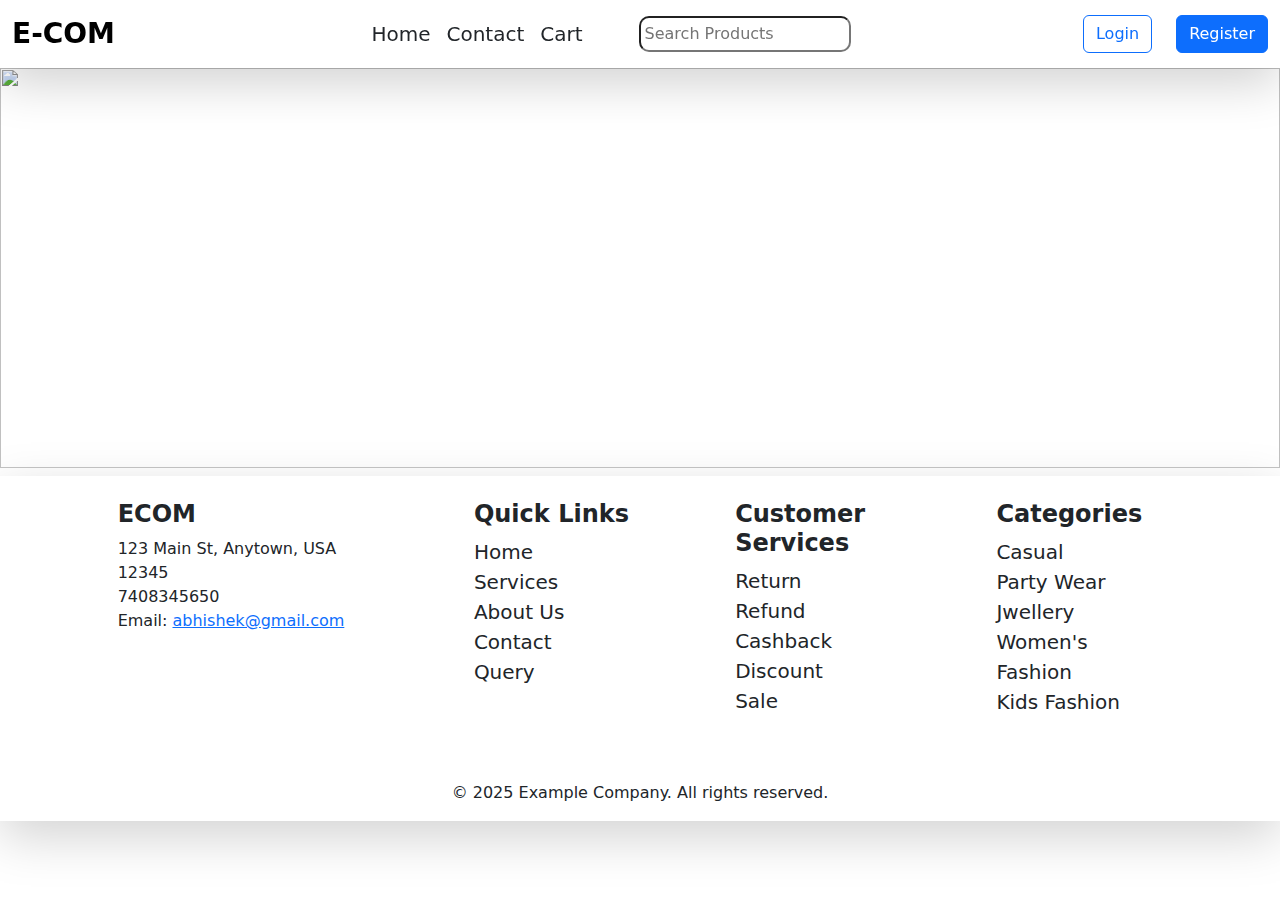
==== index.html @ 98dd7283 "save" ====
<!DOCTYPE html>
<html lang="en">

<head>
    <meta charset="UTF-8" />
    <meta name="viewport" content="width=device-width, initial-scale=1.0" />
    <title>Document</title>
    <link rel="stylesheet" href="https://cdn.jsdelivr.net/npm/bootstrap@5.3.3/dist/css/bootstrap.min.css" />
    <link rel="stylesheet" href="/node_modules/bootstrap-icons/font/bootstrap-icons.css" />
    <link rel="stylesheet" href="Ecom.css" />
    <style>
    </style>
</head>

<body>
    <nav class="navbar navbar-expand-lg shadow-lg bg-white">
        <div class="container-fluid">
            <a href="" class="navbar-brand fw-bold fs-3">E-COM</a>

            <button class="navbar-toggler bg-white ms-auto" type="button" data-bs-toggle="collapse"
                data-bs-target="#NavbarNav">
                <span class="navbar-toggler-icon"></span>
            </button>

            <div class="collapse navbar-collapse" id="NavbarNav">
                <ul class="navbar-nav ms-auto cc">
                    <li class="nav-item">
                        <a href="index.html" class="nav-link text-dark fs-5">Home</a>
                    </li>
                    <li class="nav-item">
                        <a href="Contact.html" class="nav-link text-dark fs-5" >Contact</a>
                    </li>
                    <li class="nav-item">
                        <a href="card.html" class="nav-link text-dark fs-5">Cart</a>
                    </li>
                </ul>
                <div>
                    <input type="text" id="searchbox" class="p-1" placeholder="Search Products">
                </div>

        
                <div class="d-flex ms-auto gap-4" id="auth-Buttons">
                    <a href="login.html" class="btn btn-outline-primary">Login</a>
                    <a href="resister.html" class="btn btn-primary">Register</a>
                </div>
            </div>
        </div>
    </nav>

    <section>
        <div class="container-fluid p-0">
            <div class="carousel slide" id="topBanner" data-bs-ride="carousel">
                <div class="carousel-inner">
                    <div class="carousel-item active" data-bs-interval="2000">
                        <img src="https://img.freepik.com/premium-photo/shopping-trolley-with-christmas-box_151349-1794.jpg?ga=GA1.1.181174799.1738752615&semt=ais_hybrid"
                            class="w-100 d-block" height="400vh">
                    </div>
                    <div class="carousel-item" data-bs-interval="2000">
                        <img src="https://img.freepik.com/premium-photo/floating-3d-laptop-with-shop-visor-product-icons-cart-screen_272306-73.jpg?semt=ais_hybrid"
                            class="w-100 d-block" height="400vh">
                    </div>
                    <div class="carousel-item" data-bs-interval="2000">
                        <img src="https://img.freepik.com/free-photo/colorful-shopping-bags_23-2147652050.jpg?t=st=1738581408~exp=1738585008~hmac=6ff990ea509bb5e071b1af4e99631292b8e9f5da458f01a3cbe0b16e66aa5f78&w=1060"
                            class="w-100 d-block" height="400vh">
                    </div>
                </div>
            </div>

            <div id="filter-buttons-container" class="text-center mb-2 mt-2"></div>
            <div class="row" id="product-list">
            </div>

    </section>




    <footer class="shadow-lg bg-white pt-4 text-dark">
        <div class="container text-md-start text-center">
            <div class="row">
                <div class="col-md-3 col-lg-3 col-xl-3 mb-4 mx-auto ">
                    <h4 class="fw-bold">ECOM</h4>
                    <ul class="list-unstyled">
                        <li><span class="bi bi-geo-alt"></span> 123 Main St, Anytown, USA 12345</li>
                        <li><span class="bi bi-telephone"></span>7408345650</li>
                        <li><span class="bi bi-envelope-at"></span> Email:
                            <a href="abhishek@gmail.com">abhishek@gmail.com</a>
                        </li>
                    </ul>
                </div>

                <div class="mx-auto col-md-2  mb-4">
                    <h4 class="fw-bold">Quick Links</h4>
                    <ul class="list-unstyled">
                        <li class="nav-item"><a href="" class="nav-link fs-5 textdec">Home</a></li>
                        <li class="nav-item"><a href="" class="nav-link fs-5">Services</a></li>
                        <li class="nav-item"><a href="" class="nav-link fs-5">About Us</a></li>
                        <li class="nav-item"><a href="" class="nav-link fs-5">Contact</a></li>
                        <li class="nav-item"><a href="" class="nav-link fs-5">Query</a></li>
                    </ul>
                </div>


                <div class="mx-auto col-md-2  mb-4">
                    <h4 class="fw-bold">Customer Services</h4>
                    <ul class="list-unstyled">
                        <li class="nav-item"><a href="" class="nav-link fs-5 textdec">Return</a></li>
                        <li class="nav-item"><a href="" class="nav-link fs-5">Refund</a></li>
                        <li class="nav-item"><a href="" class="nav-link fs-5">Cashback</a></li>
                        <li class="nav-item"><a href="" class="nav-link fs-5">Discount</a></li>
                        <li class="nav-item"><a href="" class="nav-link fs-5">Sale</a></li>
                    </ul>
                </div>

                <div class="mx-auto col-md-2  mb-4">
                    <h4 class="fw-bold">Categories</h4>
                    <ul class="list-unstyled">
                        <li class="nav-item"><a href="" class="nav-link fs-5 textdec">Casual</a></li>
                        <li class="nav-item"><a href="" class="nav-link fs-5">Party Wear</a></li>
                        <li class="nav-item"><a href="" class="nav-link fs-5">Jwellery</a></li>
                        <li class="nav-item"><a href="" class="nav-link fs-5">Women's Fashion</a></li>
                        <li class="nav-item"><a href="" class="nav-link fs-5">Kids Fashion</a></li>
                    </ul>
                </div>
            </div>

            <div class="row mt-2">
                <ul class="list-unstyled d-flex gap-3 justify-content-center">
                    <li><span class="bi bi-facebook"></span></li>
                    <li><span class="bi bi-instagram"></span></li>
                    <li><span class="bi bi-twitter"></span></li>
                    <li><span class="bi bi-whatsapp"></span></li>
                </ul>
            </div>

            <div class="row">
                <div class="row-cols-md-12">
                    <p class="text-center">&copy; 2025 Example Company. All rights reserved.</p>
                </div>
            </div>
        </div>
    </footer>
    <script>
        let  allProducts = []
        async function fetchProducts() {
            try {
                const response = await fetch('https://dummyjson.com/products?limit=100');
                const data = await response.json();
                const allProducts = data.products;
                displayProducts(allProducts);
                generateFilterButtons(allProducts)
            } catch (error) {
                console.error("Error fetching products:", error);
            }
        }
        function displayProducts(products) {
            const productList = document.getElementById('product-list');
            productList.innerHTML = '';

            products.forEach(product => {
                const productCard = document.createElement('div');
                productCard.className = 'col-md-5 col-lg-4 p-5 mb-4';

                productCard.innerHTML = `
            <div class="card shadow-lg p-4">
                <img src="${product.thumbnail}" class="card-img-top" alt="not Loaded.." style="object-fit:contain;" height="200vh"> 
                <div class="card-body">
                    <h4 class="card-title">${product.title}</h4>
                    <p class="card-text">${product.description}</p>
                    <h4 class="card-text"><strong>Price: </strong>$ ${product.price}</h4>
                    <button class="btn btn-success">Add To Cart</button>
                    <button class="btn btn-primary">View Details</button>
                </div> 
            </div>
        `;
                productList.appendChild(productCard);
            });
        }

        function generateFilterButtons(allProducts) {
            const filterButtonsContainer = document.getElementById('filter-buttons-container');
            filterButtonsContainer.innerHTML = '';
            const categories = allProducts.reduce((acc, product) => {
                if (!acc.includes(product.category)) {
                    acc.push(product.category)
                }
                return acc;
            }, [])
            function createButton(category) {
                const button = document.createElement('button');
                button.className = 'btn btn-outline-dark m-1'
                button.textContent = category.charAt(0).toUpperCase() + category.slice(1);
                button.setAttribute('data-category', category);
                button.addEventListener('click', () => {
                    displayProducts(category === 'all' ? allProducts : allProducts.filter(product => product.category === category))
                })
                filterButtonsContainer.appendChild(button);
            }
            createButton('all');
            categories.forEach(createButton);
        }

        document.getElementById("searchbox").addEventListener('input',function(){
           const query  =  this.value.toLowerCase();
         const filterprod =  allProducts.filter(product=> product.title.toLowerCase().includes(query) || product.description.toLowerCase().includes(query));
         displayProducts(filterprod)
        })
        fetchProducts();

    </script>
    <script src="auth.js"></script>
    <script src="/node_modules/bootstrap/dist/js/bootstrap.bundle.js"></script>
</body>

</html>
---- Ecom.css ----
*{
    margin: 0%;
    padding: 0%
}
.navbar {
        position: sticky;
        top: 0;
        z-index: 1000;
        font-family: inherit;
      }
.cc{
  margin-right: 3rem;
}
#searchbox{
  border-radius: 10px;
}
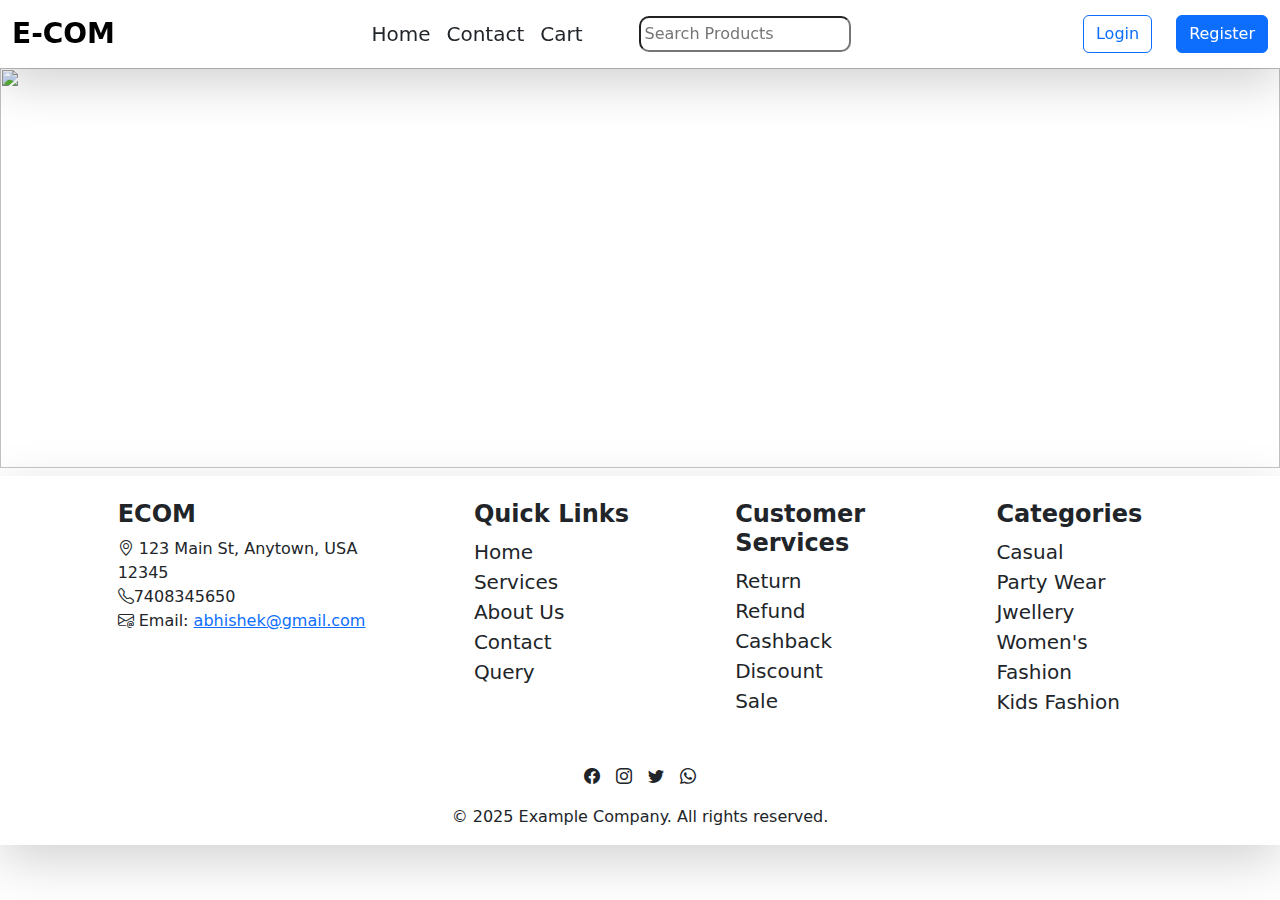
==== commit c723df25: "icon css" ====
--- a/index.html
+++ b/index.html
@@ -6,7 +6,7 @@
     <meta name="viewport" content="width=device-width, initial-scale=1.0" />
     <title>Document</title>
     <link rel="stylesheet" href="https://cdn.jsdelivr.net/npm/bootstrap@5.3.3/dist/css/bootstrap.min.css" />
-    <link rel="stylesheet" href="/node_modules/bootstrap-icons/font/bootstrap-icons.css" />
+    <link rel="stylesheet" href="https://cdn.jsdelivr.net/npm/bootstrap-icons@1.11.3/font/bootstrap-icons.css" />
     <link rel="stylesheet" href="Ecom.css" />
     <style>
     </style>
